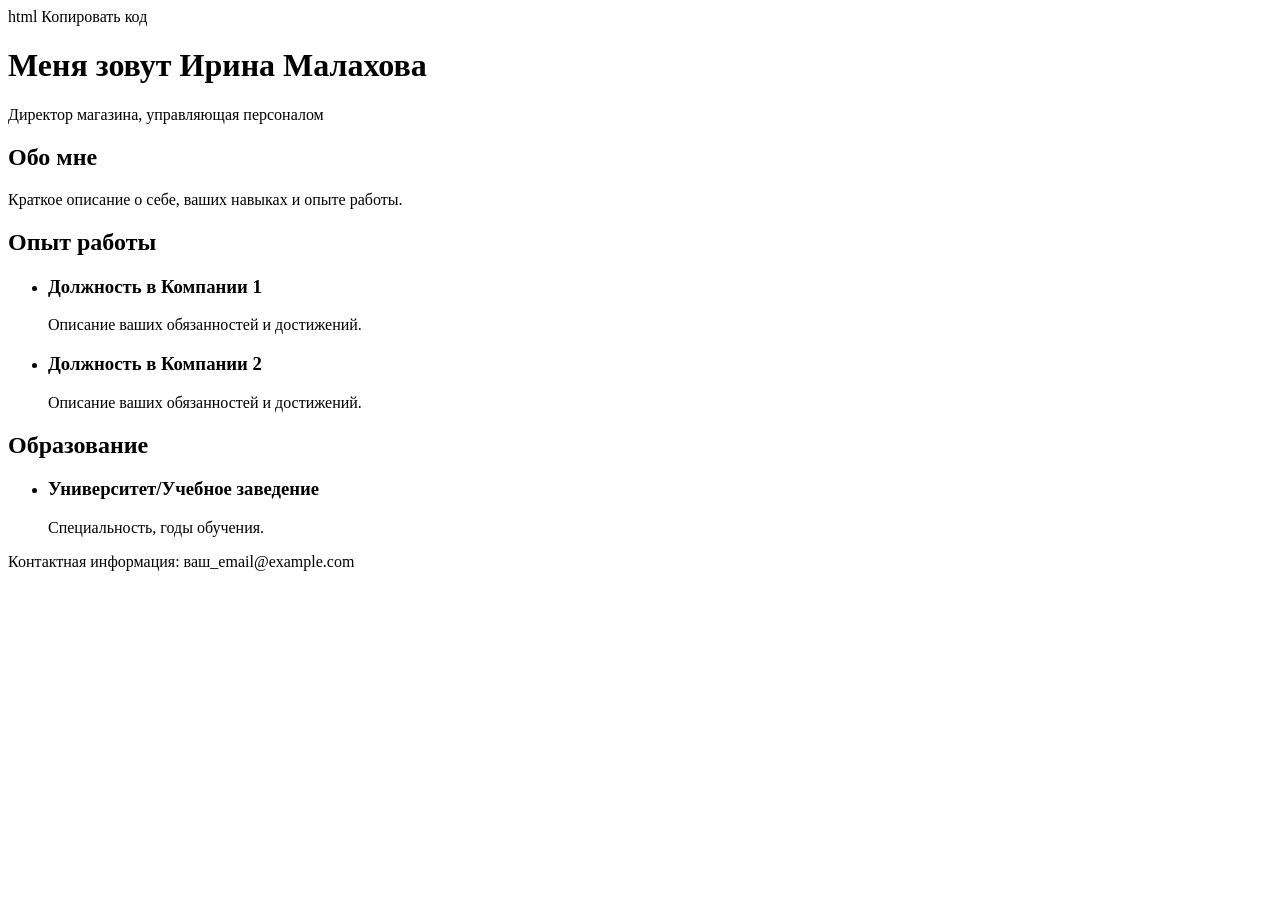
==== Resume.html @ f7b892f5 "Создала страницу без текста резюме" ====
html

Копировать код
<!DOCTYPE html>
<html lang="ru">
<head>
    <meta charset="UTF-8">
    <meta name="viewport" content="width=device-width, initial-scale=1.0">
    <link rel="stylesheet" href="styles.css">
    <title>Мое Резюме</title>
</head>
<body>
    <header>
        <h1>Меня зовут Ирина Малахова</h1>
        <p>Директор магазина, управляющая персоналом</p>
    </header>
    <section id="about">
        <h2>Обо мне</h2>
        <p>Краткое описание о себе, ваших навыках и опыте работы.</p>
    </section>
    <section id="experience">
        <h2>Опыт работы</h2>
        <ul>
            <li>
                <h3>Должность в Компании 1</h3>
                <p>Описание ваших обязанностей и достижений.</p>
            </li>
            <li>
                <h3>Должность в Компании 2</h3>
                <p>Описание ваших обязанностей и достижений.</p>
            </li>
        </ul>
    </section>
    <section id="education">
        <h2>Образование</h2>
        <ul>
            <li>
                <h3>Университет/Учебное заведение</h3>
                <p>Специальность, годы обучения.</p>
            </li>
        </ul>
    </section>
    <footer>
        <p>Контактная информация: ваш_email@example.com</p>
    </footer>
</body>
</html>
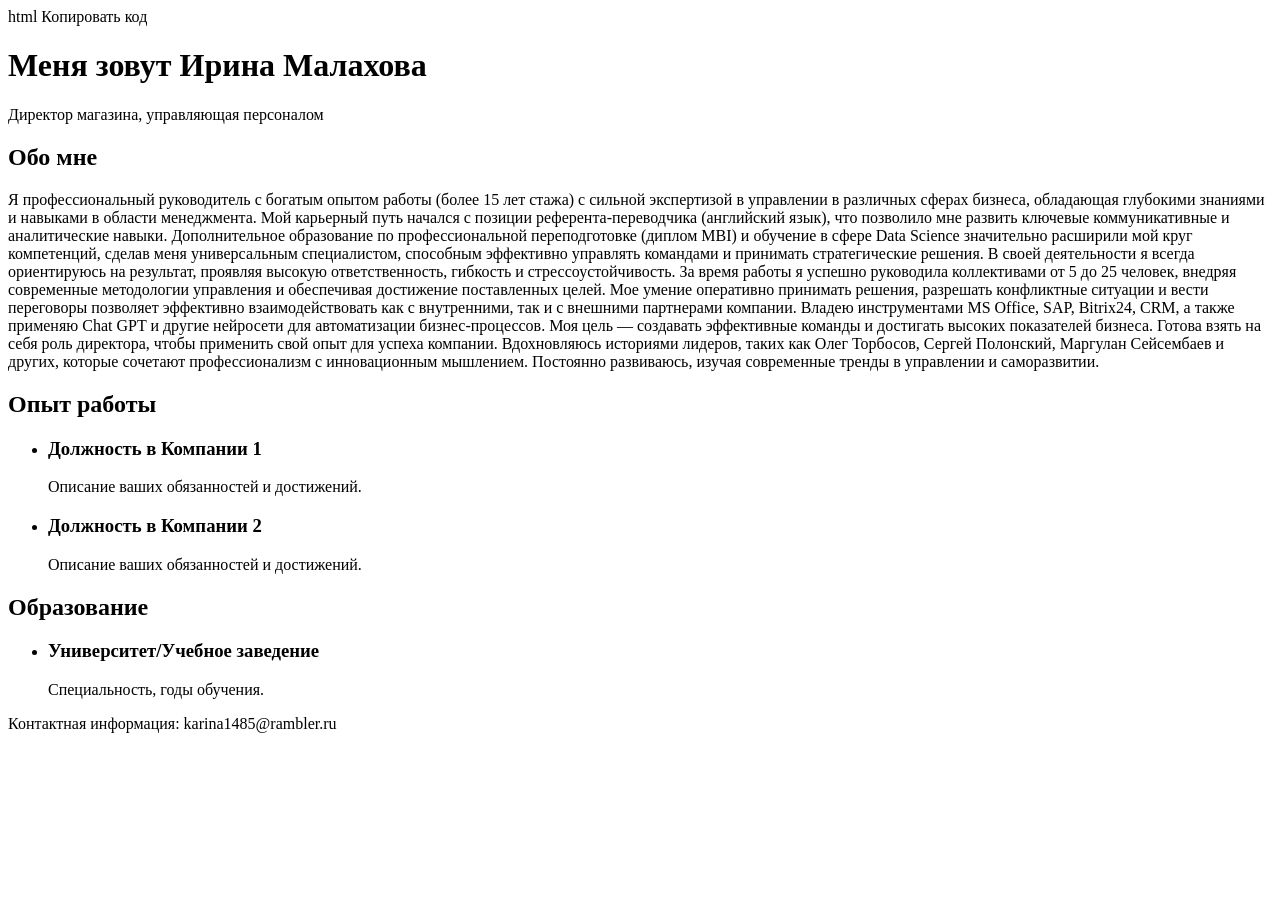
==== commit 14e61304: "Добавлен текст обо мне" ====
--- a/Resume.html
+++ b/Resume.html
@@ -16,7 +16,12 @@
     </header>
     <section id="about">
         <h2>Обо мне</h2>
-        <p>Краткое описание о себе, ваших навыках и опыте работы.</p>
+        <p>Я профессиональный руководитель с богатым опытом работы (более 15 лет стажа) с сильной экспертизой в управлении в различных сферах бизнеса, обладающая глубокими знаниями и навыками в области менеджмента. Мой карьерный путь начался с позиции референта-переводчика (английский язык), что позволило мне развить ключевые коммуникативные и аналитические навыки. Дополнительное образование по профессиональной переподготовке (диплом MBI) и обучение в сфере Data Science значительно расширили мой круг компетенций, сделав меня универсальным специалистом, способным эффективно управлять командами и принимать стратегические решения.
+            В своей деятельности я всегда ориентируюсь на результат, проявляя высокую ответственность, гибкость и стрессоустойчивость. За время работы я успешно руководила коллективами от 5 до 25 человек, внедряя современные методологии управления и обеспечивая достижение поставленных целей. Мое умение оперативно принимать решения, разрешать конфликтные ситуации и вести переговоры позволяет эффективно взаимодействовать как с внутренними, так и с внешними партнерами компании.
+            Владею инструментами MS Office, SAP, Bitrix24, CRM, а также применяю Chat GPT и другие нейросети для автоматизации бизнес-процессов.
+            Моя цель — создавать эффективные команды и достигать высоких показателей бизнеса. Готова взять на себя роль директора, чтобы применить свой опыт для успеха компании.
+            Вдохновляюсь историями лидеров, таких как Олег Торбосов, Сергей Полонский, Маргулан Сейсембаев и других, которые сочетают профессионализм с инновационным мышлением. Постоянно развиваюсь, изучая современные тренды в управлении и саморазвитии.
+            </p>
     </section>
     <section id="experience">
         <h2>Опыт работы</h2>
@@ -41,7 +46,7 @@
         </ul>
     </section>
     <footer>
-        <p>Контактная информация: ваш_email@example.com</p>
+        <p>Контактная информация: karina1485@rambler.ru</p>
     </footer>
 </body>
 </html>
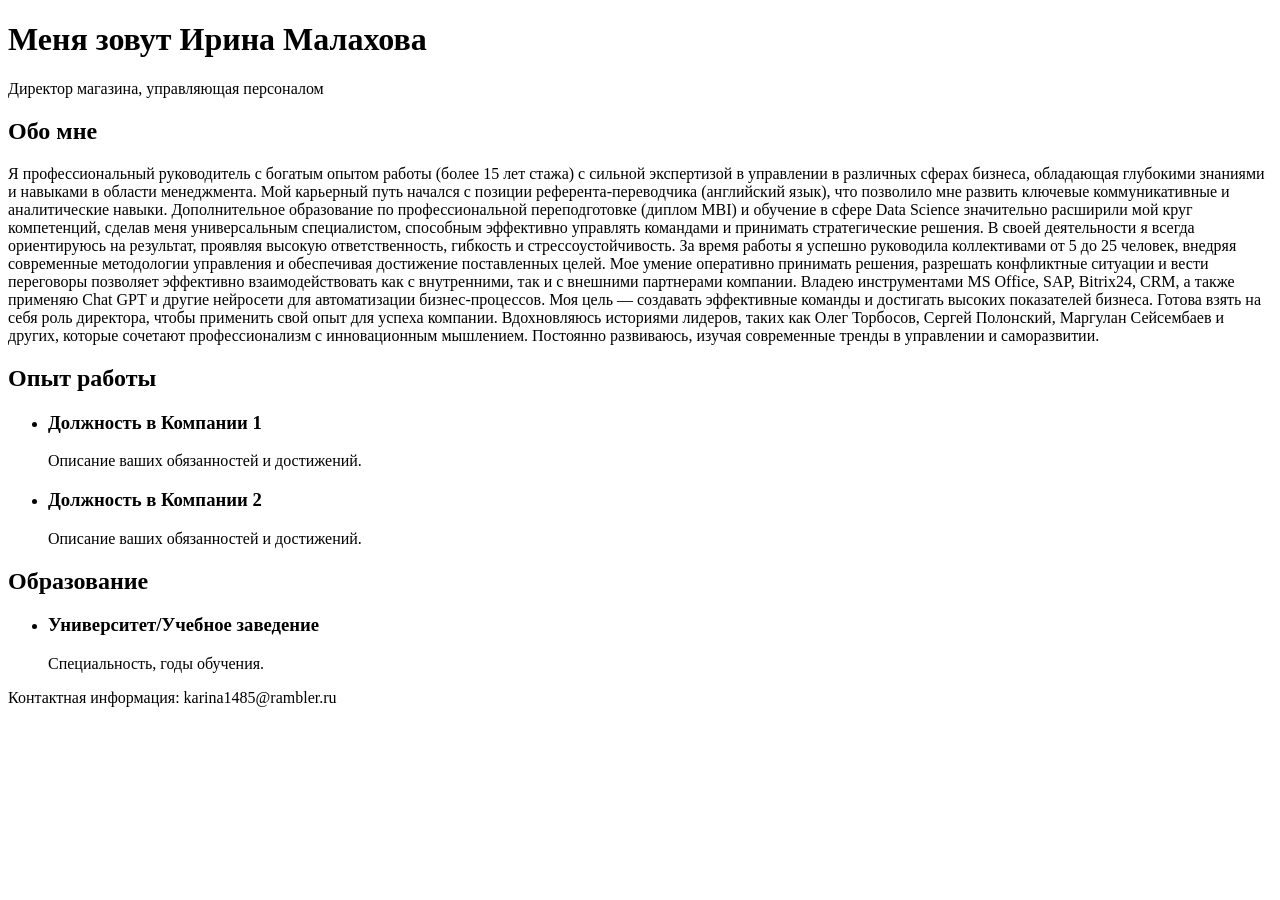
==== commit 77c1da45: "изменила названия файлов" ====
--- a/Resume.html
+++ b/Resume.html
@@ -1,6 +1,3 @@
-html
-
-Копировать код
 <!DOCTYPE html>
 <html lang="ru">
 <head>
@@ -11,42 +8,52 @@
 </head>
 <body>
     <header>
-        <h1>Меня зовут Ирина Малахова</h1>
-        <p>Директор магазина, управляющая персоналом</p>
+        <h1 id="name">Меня зовут Ирина Малахова</h1>
+        <p id="profession">Директор магазина, управляющая персоналом</p>
     </header>
     <section id="about">
         <h2>Обо мне</h2>
-        <p>Я профессиональный руководитель с богатым опытом работы (более 15 лет стажа) с сильной экспертизой в управлении в различных сферах бизнеса, обладающая глубокими знаниями и навыками в области менеджмента. Мой карьерный путь начался с позиции референта-переводчика (английский язык), что позволило мне развить ключевые коммуникативные и аналитические навыки. Дополнительное образование по профессиональной переподготовке (диплом MBI) и обучение в сфере Data Science значительно расширили мой круг компетенций, сделав меня универсальным специалистом, способным эффективно управлять командами и принимать стратегические решения.
-            В своей деятельности я всегда ориентируюсь на результат, проявляя высокую ответственность, гибкость и стрессоустойчивость. За время работы я успешно руководила коллективами от 5 до 25 человек, внедряя современные методологии управления и обеспечивая достижение поставленных целей. Мое умение оперативно принимать решения, разрешать конфликтные ситуации и вести переговоры позволяет эффективно взаимодействовать как с внутренними, так и с внешними партнерами компании.
-            Владею инструментами MS Office, SAP, Bitrix24, CRM, а также применяю Chat GPT и другие нейросети для автоматизации бизнес-процессов.
-            Моя цель — создавать эффективные команды и достигать высоких показателей бизнеса. Готова взять на себя роль директора, чтобы применить свой опыт для успеха компании.
-            Вдохновляюсь историями лидеров, таких как Олег Торбосов, Сергей Полонский, Маргулан Сейсембаев и других, которые сочетают профессионализм с инновационным мышлением. Постоянно развиваюсь, изучая современные тренды в управлении и саморазвитии.
-            </p>
+        <p id="about-text"></p>
     </section>
     <section id="experience">
         <h2>Опыт работы</h2>
-        <ul>
-            <li>
-                <h3>Должность в Компании 1</h3>
-                <p>Описание ваших обязанностей и достижений.</p>
-            </li>
-            <li>
-                <h3>Должность в Компании 2</h3>
-                <p>Описание ваших обязанностей и достижений.</p>
-            </li>
-        </ul>
+        <ul id="experience-list"></ul>
     </section>
     <section id="education">
         <h2>Образование</h2>
-        <ul>
-            <li>
-                <h3>Университет/Учебное заведение</h3>
-                <p>Специальность, годы обучения.</p>
-            </li>
-        </ul>
+        <ul id="education-list"></ul>
     </section>
     <footer>
-        <p>Контактная информация: karina1485@rambler.ru</p>
+        <p>Контактная информация: <span id="contact-info"></span></p>
     </footer>
+
+    <script>
+        // Данные о резюме
+        const resumeData = {
+            about: "Я профессиональный руководитель с богатым опытом работы (более 15 лет стажа) с сильной экспертизой в управлении в различных сферах бизнеса, обладающая глубокими знаниями и навыками в области менеджмента. Мой карьерный путь начался с позиции референта-переводчика (английский язык), что позволило мне развить ключевые коммуникативные и аналитические навыки. Дополнительное образование по профессиональной переподготовке (диплом MBI) и обучение в сфере Data Science значительно расширили мой круг компетенций, сделав меня универсальным специалистом, способным эффективно управлять командами и принимать стратегические решения. В своей деятельности я всегда ориентируюсь на результат, проявляя высокую ответственность, гибкость и стрессоустойчивость. За время работы я успешно руководила коллективами от 5 до 25 человек, внедряя современные методологии управления и обеспечивая достижение поставленных целей. Мое умение оперативно принимать решения, разрешать конфликтные ситуации и вести переговоры позволяет эффективно взаимодействовать как с внутренними, так и с внешними партнерами компании. Владею инструментами MS Office, SAP, Bitrix24, CRM, а также применяю Chat GPT и другие нейросети для автоматизации бизнес-процессов. Моя цель — создавать эффективные команды и достигать высоких показателей бизнеса. Готова взять на себя роль директора, чтобы применить свой опыт для успеха компании. Вдохновляюсь историями лидеров, таких как Олег Торбосов, Сергей Полонский, Маргулан Сейсембаев и других, которые сочетают профессионализм с инновационным мышлением. Постоянно развиваюсь, изучая современные тренды в управлении и саморазвитии.",
+            experience: [
+                { position: "Должность в Компании 1", description: "Описание ваших обязанностей и достижений." },
+                { position: "Должность в Компании 2", description: "Описание ваших обязанностей и достижений." }
+            ],
+            education: [
+                { institution: "Университет/Учебное заведение", specialty: "Специальность, годы обучения." }
+            ],
+            contact: "karina1485@rambler.ru"
+        };
+
+        // Заполнение данных на странице
+        document.getElementById('about-text').innerText = resumeData.about;
+        resumeData.experience.forEach(item => {
+            const li = document.createElement('li');
+            li.innerHTML = `<h3>${item.position}</h3><p>${item.description}</p>`;
+            document.getElementById('experience-list').appendChild(li);
+        });
+        resumeData.education.forEach(item => {
+            const li = document.createElement('li');
+            li.innerHTML = `<h3>${item.institution}</h3><p>${item.specialty}</p>`;
+            document.getElementById('education-list').appendChild(li);
+        });
+        document.getElementById('contact-info').innerText = resumeData.contact;
+    </script>
 </body>
 </html>
